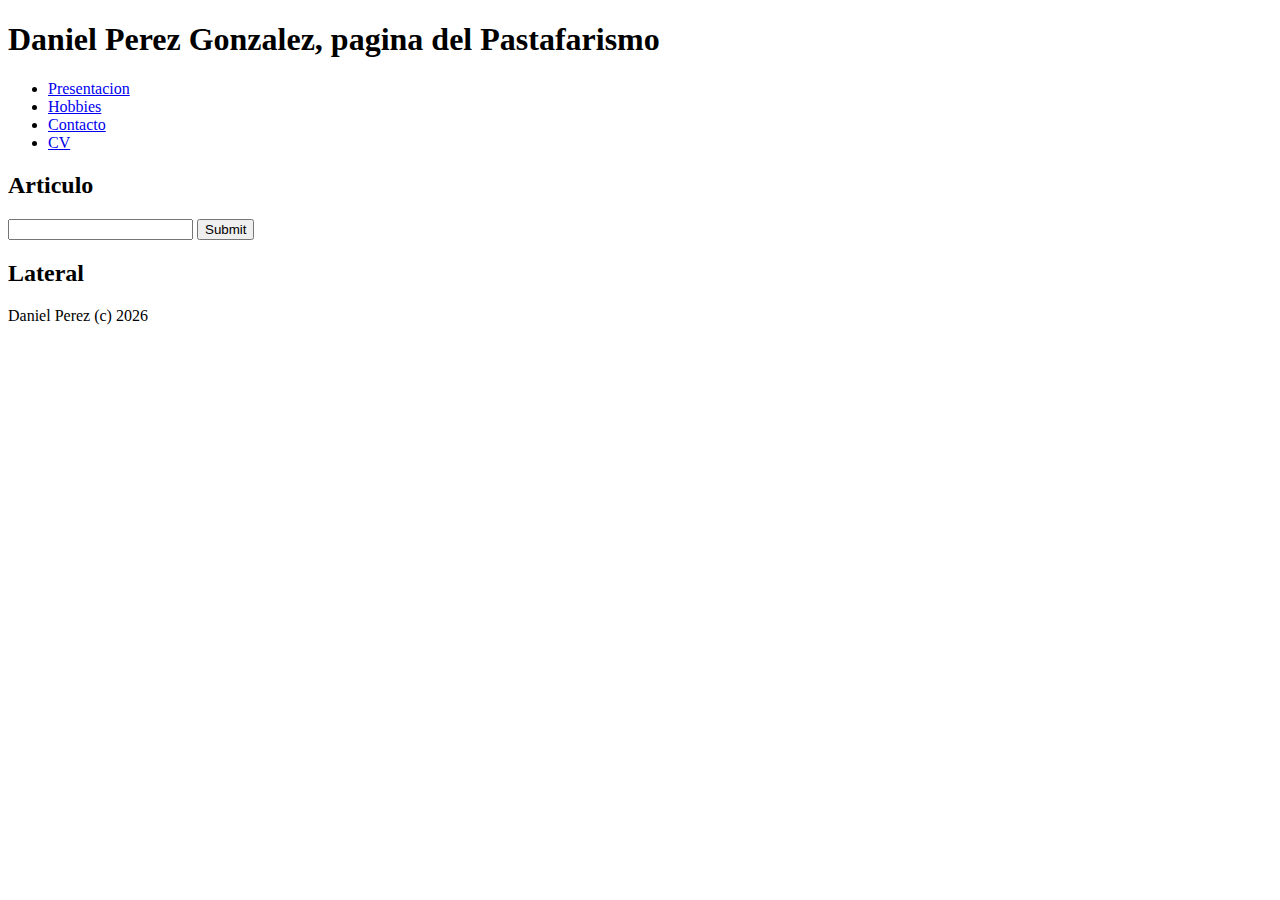
==== game.html @ 6a97923c "ENTIerrenme" ====
<!DOCTYPE html>
<html>
	<head>
		<title>Pagina de prueba</title>
		
		<h1>Daniel Perez Gonzalez, pagina del Pastafarismo</h1>
		
		<link rel="stylesheet" href="base.css" />
		<link rel="stylesheet" href="game.css" />
		
		<script>
			let game_data;
			function fame(data)
			{
				game_data = data;
				
				document.getElementById("terminal").innerHTML = "<p><strong>¡Bienvenidos a ENTIerram!</strong> El juego de terror definitivo.</p>";
				document.getElementById("terminal").innerHTML += "<p>Te encuentras en "+game_data.rooms[0].name+". ¿Que quieres hacer?</p>;
			}
			fetch("https://danielperezgonz.github.io/game.json").then(response => response.json()).then(data => console.log(data));
		</script>
	</head>
	<body>
		<header>
			<nav>
				<ul id="main-menu">
					<li id="menu-presentation"><a href="index.html">Presentacion</a></li>
					<li id="menu-hobbies"><a href="hobbies.html">Hobbies</a></li>
					<li id="menu-contact"><a href="contact.html">Contacto</a></li>
					<li id="menu-cv"><a href="cv.html">CV</a></li>
				</ul>
			</nav>
		</header>
		
		<main>
			<article>
				<h2>Articulo</h2>
			</article>
			
			<form>
				<div id="terminal">	</div>
				<input type="text" id="commands"/>
				<input type="submit" id="action"/>
			</form>
			
			<aside>
				<h2>Lateral</h2>
			</aside>
		</main>
		
		<footer>
			<p>Daniel Perez (c) <span id="footer-year">2022</span></p>
			
			<script>
				document.getElementById("footer-year").innerHTML = new Date().getFullYear();
			</script>
		</footer>
	</body>
</html>
---- game.css ----
#teminal{
	border:2px solid black;
	min-width:240px;
	min-height:120px;
}
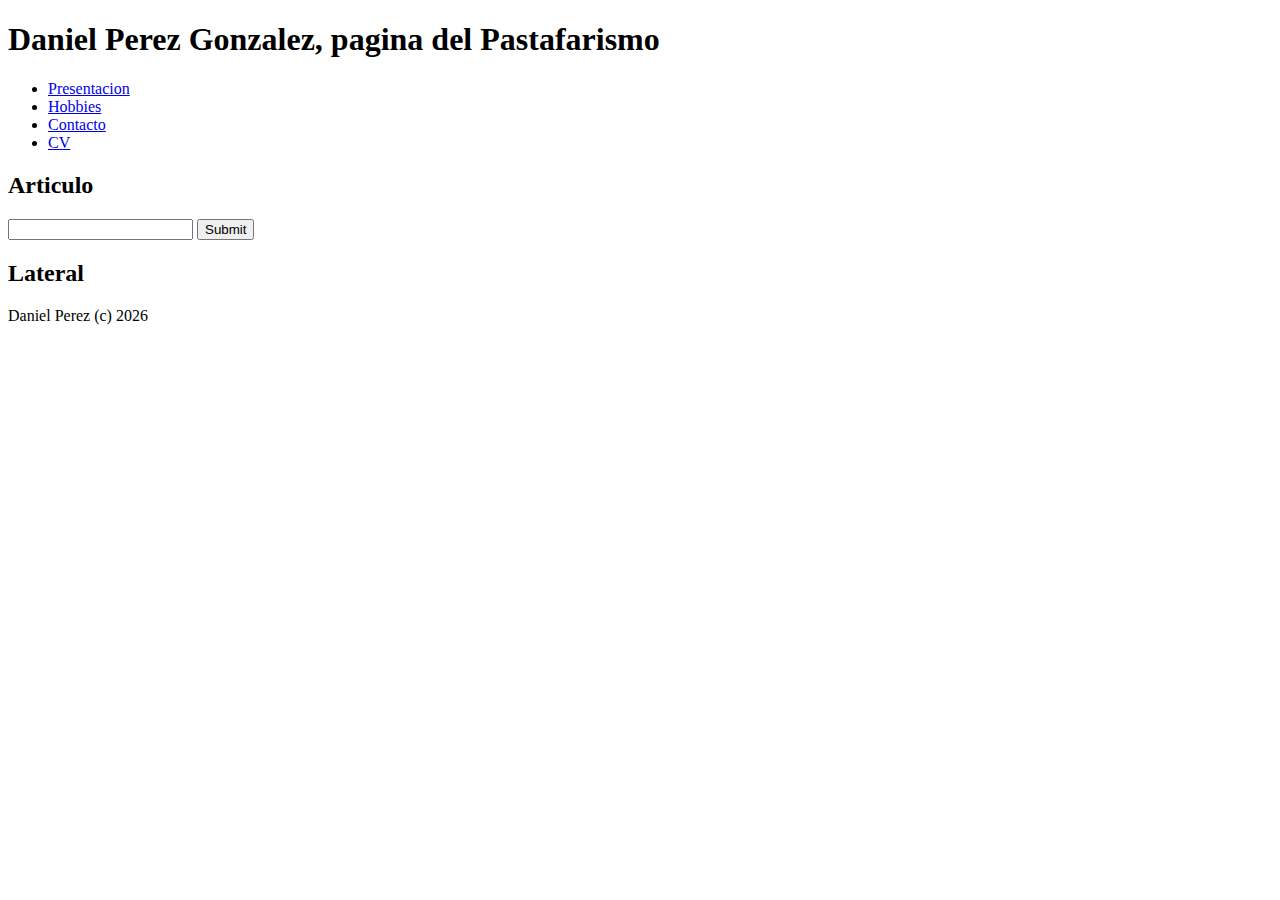
==== commit dec4f8f7: "Add files via upload" ====
--- a/game.html
+++ b/game.html
@@ -35,14 +35,13 @@
 		<main>
 			<article>
 				<h2>Articulo</h2>
+				
+				<form>
+					<div id="terminal">	</div>
+					<input type="text" id="commands"/>
+					<input type="submit" id="action"/>
+				</form>
 			</article>
-			
-			<form>
-				<div id="terminal">	</div>
-				<input type="text" id="commands"/>
-				<input type="submit" id="action"/>
-			</form>
-			
 			<aside>
 				<h2>Lateral</h2>
 			</aside>
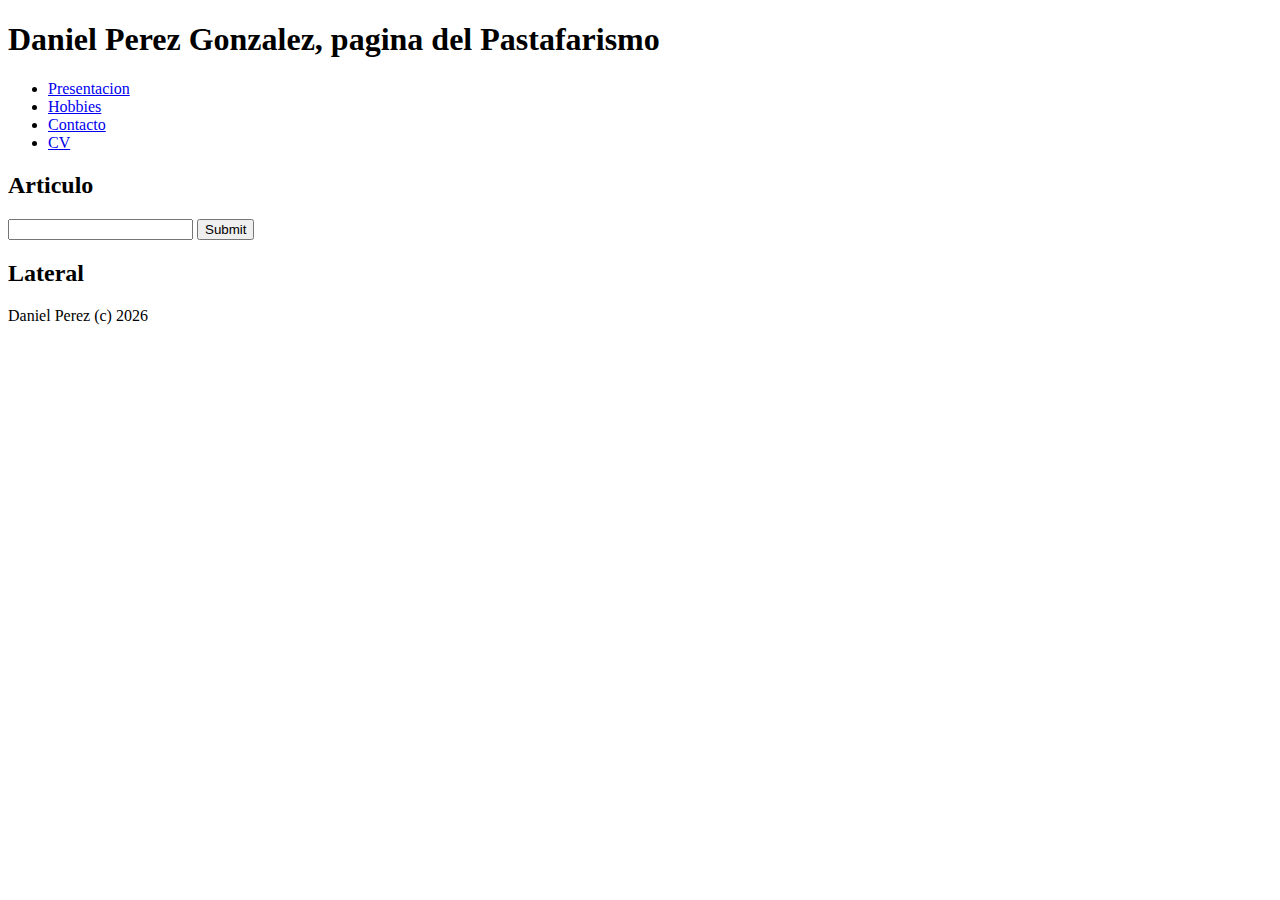
==== commit 5a1139d4: "Add files via upload" ====
--- a/game.html
+++ b/game.html
@@ -10,6 +10,10 @@
 		
 		<script>
 			let game_data;
+			
+			let current_room = 0;
+			let items_picked = [];
+			
 			function fame(data)
 			{
 				game_data = data;
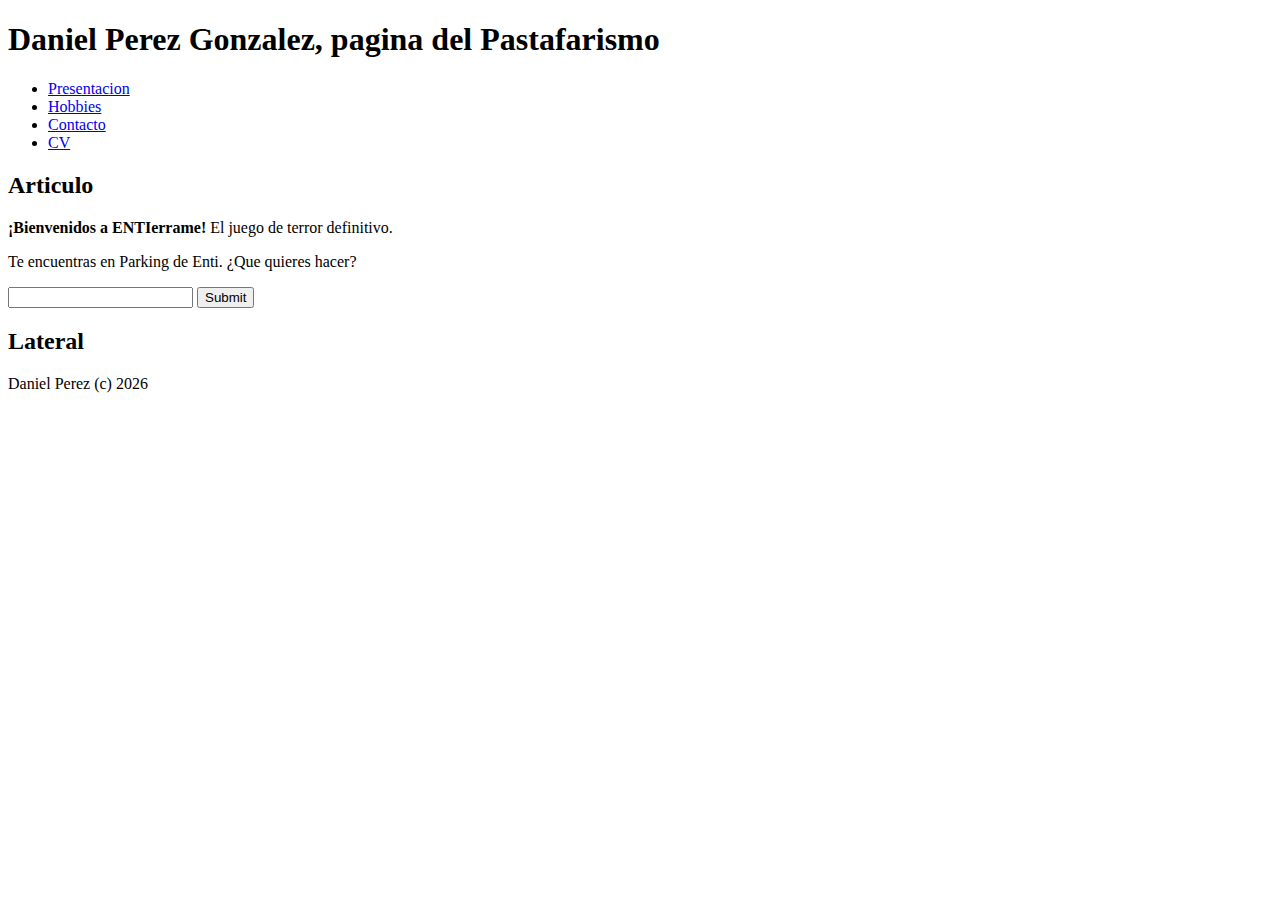
==== commit 3a915a81: "Add files via upload" ====
--- a/game.html
+++ b/game.html
@@ -14,14 +14,69 @@
 			let current_room = 0;
 			let items_picked = [];
 			
-			function fame(data)
+			function game(data)
 			{
 				game_data = data;
 				
-				document.getElementById("terminal").innerHTML = "<p><strong>¡Bienvenidos a ENTIerram!</strong> El juego de terror definitivo.</p>";
-				document.getElementById("terminal").innerHTML += "<p>Te encuentras en "+game_data.rooms[0].name+". ¿Que quieres hacer?</p>;
+				document.getElementById("terminal").innerHTML = "<p><strong>¡Bienvenidos a ENTIerrame!</strong> El juego de terror definitivo.</p>";
+				document.getElementById("terminal").innerHTML += "<p>Te encuentras en "+game_data.rooms[0].name+". ¿Que quieres hacer?</p>";
 			}
-			fetch("https://danielperezgonz.github.io/game.json").then(response => response.json()).then(data => console.log(data));
+			
+			function terminal_out(info)
+			{
+				let terminal = document.getElementById("terminal");
+				
+				terminal.innerHTML += info;
+				
+				terminal.scrollTop = terminal.scrollHeight;
+			}
+			
+			function parseCommand(command)
+			{
+				console.log("El comando ", command);
+				switch(command){
+					case "ver":
+						terminal_out("<p>"+game_data.rooms[current_room].description+"</p>");
+						break;
+					case "ir":
+						let doors = "";
+						let doors_num = game_data.rooms[current_room].doors.length;
+						for(let i = 0; i < doors_num; i++){
+							doors += game_data.rooms[current_room].doors[i]+", ";
+						}
+						terminal_out("<p>Puedes ir a: "+doors+"</p>");
+						break;
+					default:
+						terminal_out("<p><strong>Error</strong>: "+command+" comando no encontrado</p>");
+						break;
+				}
+			}
+			
+			function parseInstruction(instruction)
+			{
+				console.log("La instruccion ", instruction);
+			}
+			
+			function readAction ()
+			{
+				let instruction = document.getElementById("commands").value;
+				let instruction_trim = instruction.trim();
+				
+				let data = instruction_trim.split(" ");
+				
+				if(data.length == 0 || instruction_trim == ""){
+					document.getElementById("terminal").innerHTML += "<p><strong>Error</strong> Escribe una instruccion</p>";
+					return;
+				}
+				if(data.length == 1){
+					parseCommand(data[0]);
+				}
+				else{
+					parseInstruction(data);
+				}
+			}
+			
+			fetch("https://danielperezgonz.github.io/game.json").then(response => response.json()).then(data => game(data));
 		</script>
 	</head>
 	<body>
@@ -41,7 +96,7 @@
 				<h2>Articulo</h2>
 				
 				<form>
-					<div id="terminal">	</div>
+					<div id="terminal"></div>
 					<input type="text" id="commands"/>
 					<input type="submit" id="action"/>
 				</form>
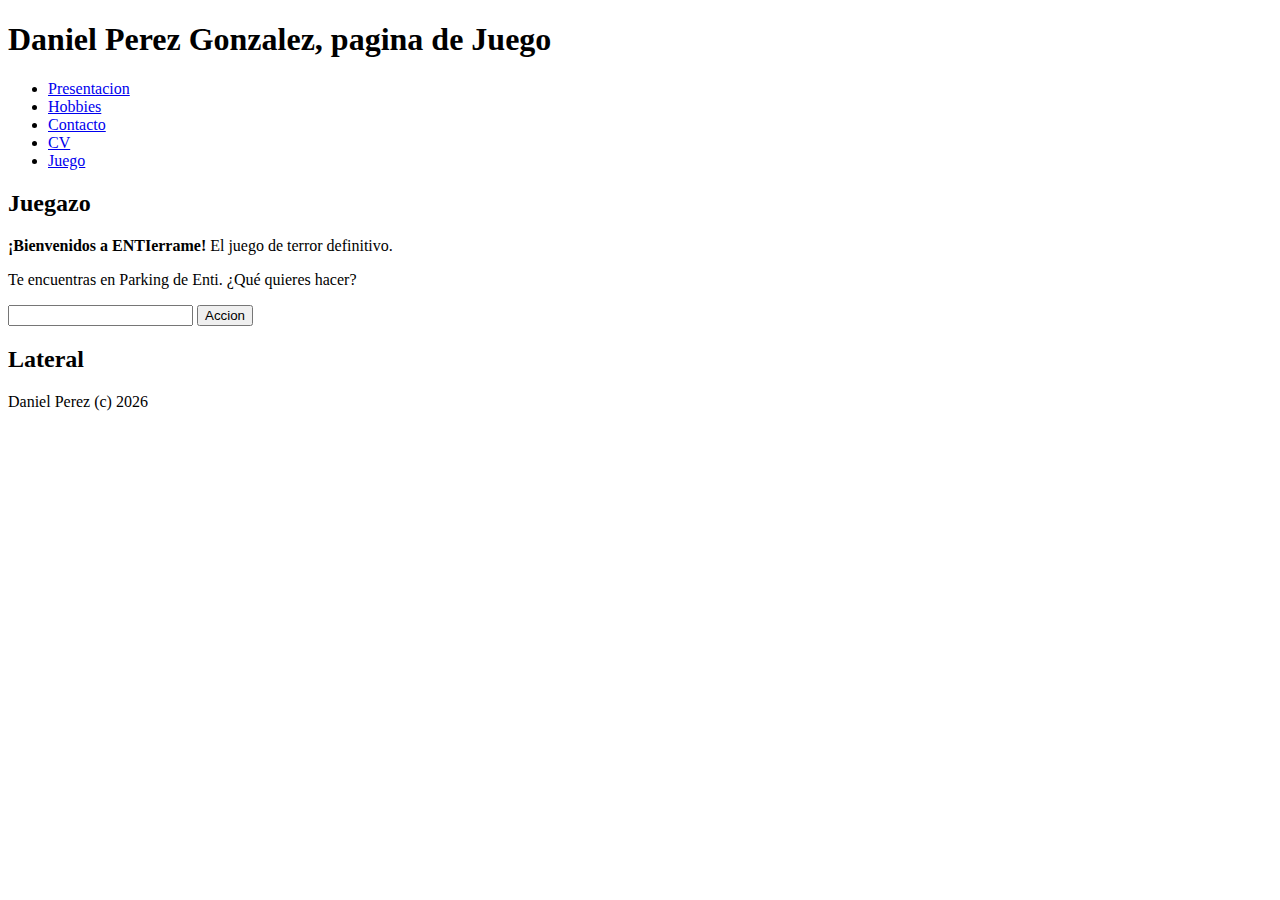
==== commit 58ce5782: "Add files via upload" ====
--- a/game.html
+++ b/game.html
@@ -1,104 +1,176 @@
 <!DOCTYPE html>
 <html>
 	<head>
-		<title>Pagina de prueba</title>
-		
-		<h1>Daniel Perez Gonzalez, pagina del Pastafarismo</h1>
+		<title>Pagina de Juego</title>
 		
 		<link rel="stylesheet" href="base.css" />
 		<link rel="stylesheet" href="game.css" />
 		
 		<script>
 			let game_data;
-			
+
 			let current_room = 0;
 			let items_picked = [];
-			
-			function game(data)
+
+			function game (data)
 			{
 				game_data = data;
 				
 				document.getElementById("terminal").innerHTML = "<p><strong>¡Bienvenidos a ENTIerrame!</strong> El juego de terror definitivo.</p>";
-				document.getElementById("terminal").innerHTML += "<p>Te encuentras en "+game_data.rooms[0].name+". ¿Que quieres hacer?</p>";
+				document.getElementById("terminal").innerHTML += "<p>Te encuentras en "+game_data.rooms[current_room].name+". ¿Qué quieres hacer?</p>";
 			}
-			
-			function terminal_out(info)
+
+			function terminal_out (info)
 			{
 				let terminal = document.getElementById("terminal");
-				
+
 				terminal.innerHTML += info;
-				
+
 				terminal.scrollTop = terminal.scrollHeight;
 			}
-			
-			function parseCommand(command)
+
+			function parseCommand (command)
 			{
 				console.log("El comando ", command);
-				switch(command){
+				switch (command){
 					case "ver":
 						terminal_out("<p>"+game_data.rooms[current_room].description+"</p>");
 						break;
+
 					case "ir":
 						let doors = "";
 						let doors_num = game_data.rooms[current_room].doors.length;
-						for(let i = 0; i < doors_num; i++){
+						for (let i = 0; i < doors_num; i++){
 							doors += game_data.rooms[current_room].doors[i]+", ";
 						}
 						terminal_out("<p>Puedes ir a: "+doors+"</p>");
 						break;
+
 					default:
-						terminal_out("<p><strong>Error</strong>: "+command+" comando no encontrado</p>");
-						break;
+						terminal_out("<p><strong>Error</strong>: "+command+" commando no encontrado</p>");
+
+
 				}
 			}
-			
-			function parseInstruction(instruction)
+
+
+			function getRoomNumber (room)
 			{
-				console.log("La instruccion ", instruction);
+				for (let i = 0; i < game_data.rooms.length; i++){
+					if (game_data.rooms[i].id == room){
+						return i;
+					}
+				}
+
+				return -1;
 			}
-			
+
+			function getDoorNumber (door)
+			{
+				for (let i = 0; i < game_data.doors.length; i++){
+					if (game_data.doors[i].id == door){
+						return i;
+					}
+				}
+
+				return -1;
+			}
+
+
+			function parseInstruction (instruction)
+			{
+
+				console.log("La instrucción ", instruction);
+
+				switch (instruction[0]){
+					case "ver":
+
+						break;
+
+					case "ir":
+						let door_num = getDoorNumber(instruction[1]);
+						if (door_num < 0){
+							console.log("Puerta errónea");
+							return;
+						}
+
+						console.log("Door Num: ",door_num);
+
+						let room_num = getRoomNumber(game_data.doors[door_num].rooms[0]);
+						if (room_num < 0){
+							console.log("Habitación errónea");
+							return;
+						}
+
+						console.log("Room Num: ", room_num);
+
+						if (room_num == current_room){
+							current_room = getRoomNumber(game_data.doors[door_num].rooms[1]);
+						}
+						else{
+							current_room = room_num;
+						}
+
+						break;
+
+					case "coger":
+
+						break;
+
+
+					default:
+						terminal_out("<p><strong>Error</strong>: "+instruction[0]+" commando no encontrado</p>");
+				}
+			}
+
 			function readAction ()
 			{
 				let instruction = document.getElementById("commands").value;
 				let instruction_trim = instruction.trim();
-				
+
 				let data = instruction_trim.split(" ");
-				
-				if(data.length == 0 || instruction_trim == ""){
-					document.getElementById("terminal").innerHTML += "<p><strong>Error</strong> Escribe una instruccion</p>";
+
+				if (data.length == 0 || instruction_trim == ""){
+					terminal_out("<p><strong>Error</strong>: escribe una instrucción</p>");
 					return;
 				}
-				if(data.length == 1){
+
+				if (data.length == 1){
 					parseCommand(data[0]);
 				}
 				else{
 					parseInstruction(data);
 				}
+
 			}
+
 			
 			fetch("https://danielperezgonz.github.io/game.json").then(response => response.json()).then(data => game(data));
 		</script>
 	</head>
 	<body>
 		<header>
+			<h1>Daniel Perez Gonzalez, pagina de Juego</h1>
+			
 			<nav>
 				<ul id="main-menu">
 					<li id="menu-presentation"><a href="index.html">Presentacion</a></li>
 					<li id="menu-hobbies"><a href="hobbies.html">Hobbies</a></li>
 					<li id="menu-contact"><a href="contact.html">Contacto</a></li>
 					<li id="menu-cv"><a href="cv.html">CV</a></li>
+					<li id="menu-game"><a href="game.html">Juego</a></li>
 				</ul>
 			</nav>
 		</header>
 		
 		<main>
 			<article>
-				<h2>Articulo</h2>
+				<h2>Juegazo</h2>
 				
 				<form>
 					<div id="terminal"></div>
 					<input type="text" id="commands"/>
-					<input type="submit" id="action"/>
+					<input type="submit" value="Accion" onclick="readAction(); return false";/>
 				</form>
 			</article>
 			<aside>
